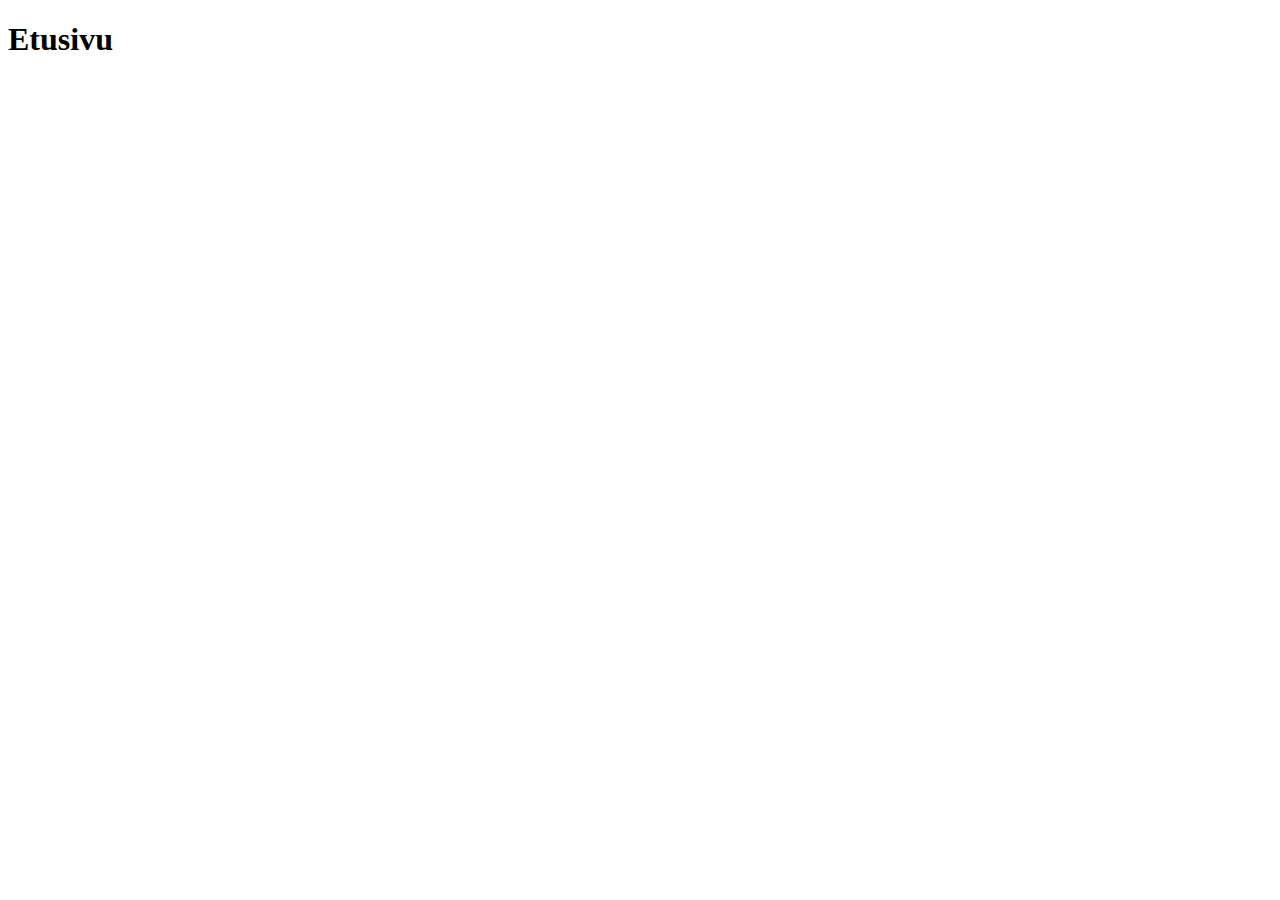
==== travel-mapper/src/main/resources/templates/index.html @ 25ea8cff "second commit: spring security and generic configurations" ====
<!DOCTYPE html>
<html lang="en" xmlns:th="http://www.thymeleaf.org">
<head>
    <meta charset="UTF-8">
    <meta http-equiv="X-UA-Compatible" content="IE=edge">
    <meta name="viewport" content="width=device-width, initial-scale=1.0">
    <title>Document</title>
</head>
<body>
    <h1>Etusivu</h1>
</body>
</html>
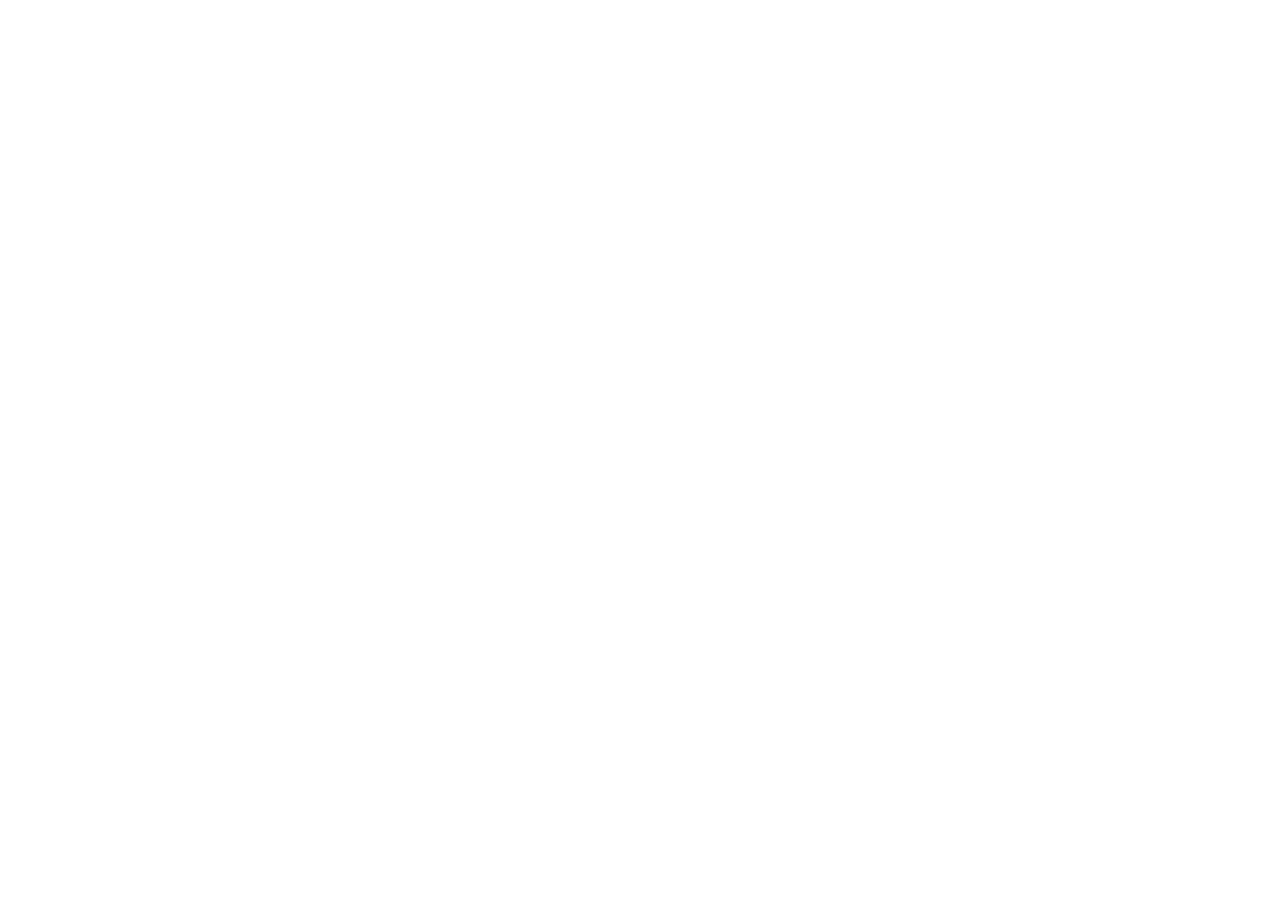
==== commit f4ae5f75: "add map for users and general styling" ====
--- a/travel-mapper/src/main/resources/templates/index.html
+++ b/travel-mapper/src/main/resources/templates/index.html
@@ -1,12 +1,13 @@
 <!DOCTYPE html>
 <html lang="en" xmlns:th="http://www.thymeleaf.org">
-<head>
-    <meta charset="UTF-8">
-    <meta http-equiv="X-UA-Compatible" content="IE=edge">
-    <meta name="viewport" content="width=device-width, initial-scale=1.0">
-    <title>Document</title>
-</head>
+<head th:replace="fragments/head :: head-fragment"></head>
 <body>
-    <h1>Etusivu</h1>
+    <header th:replace="fragments/header :: main-header"></header>
+    <main>
+        <section id="main-content-fragment"></section>
+    </main>
+    
+    <footer th:replace="fragments/footer :: main-footer"></footer>
+    
 </body>
 </html>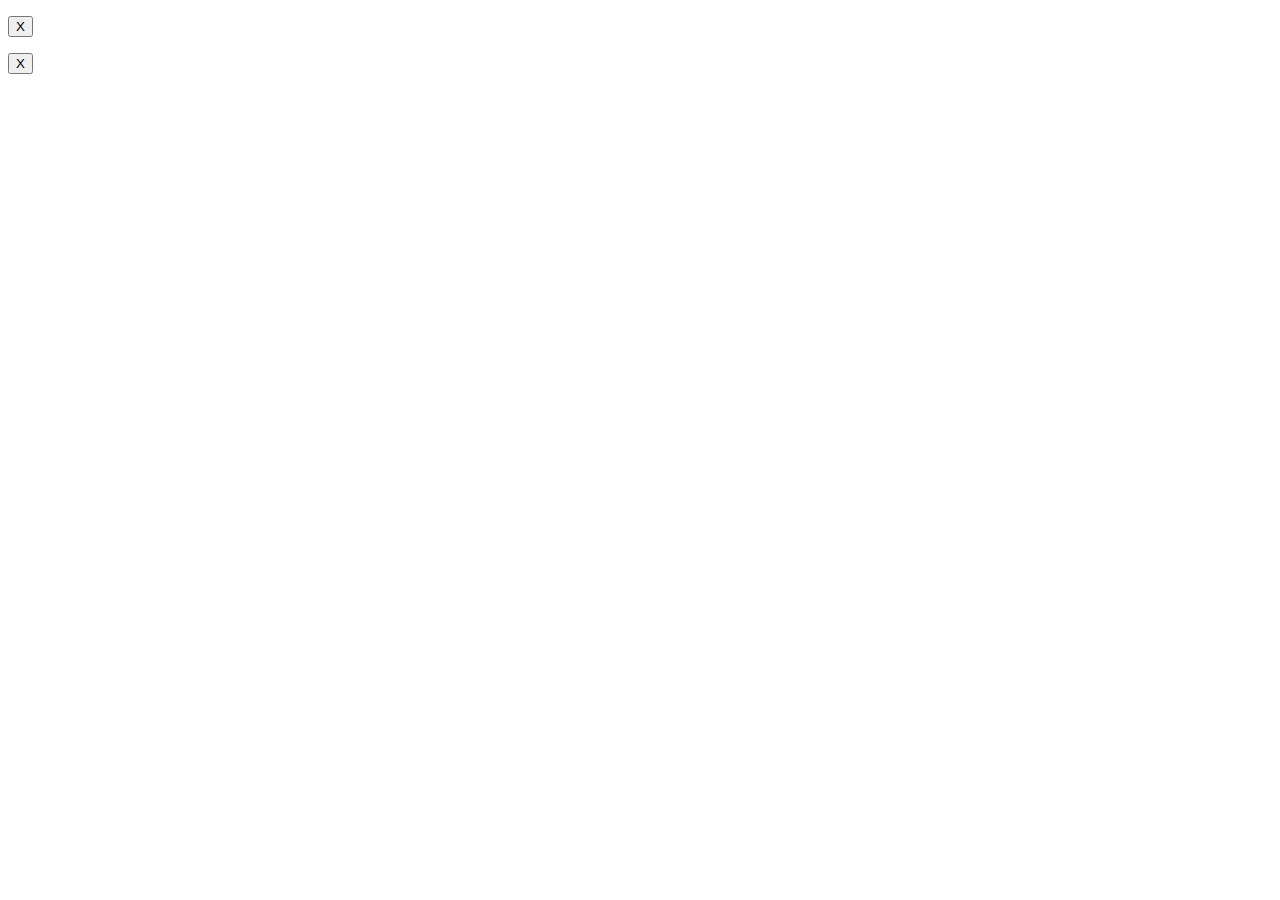
==== commit fba3ffd6: "input errors while logging in" ====
--- a/travel-mapper/src/main/resources/templates/index.html
+++ b/travel-mapper/src/main/resources/templates/index.html
@@ -1,13 +1,31 @@
 <!DOCTYPE html>
 <html lang="en" xmlns:th="http://www.thymeleaf.org">
+
 <head th:replace="fragments/head :: head-fragment"></head>
-<body>
+
+<body onload="loadFragment('front-page')">
     <header th:replace="fragments/header :: main-header"></header>
+    <!-- Error message -->
+    <div th:if="${registerError}" class="alert"><span>
+        <div class="alert-content alert-error">
+            <p th:text="${registerError}"></p>
+        </span>
+        <button type="button" class="btn-close" onclick="closeAlert()">X</button>
+        </div>     
+    </div>
+    <div th:if="${registerSuccess}" class="alert"><span>
+        <div class="alert-content alert-success">
+            <p th:text="${registerSuccess}"></p>
+        </span>
+        <button type="button" class="btn-close" onclick="closeAlert()">X</button>
+        </div>     
+    </div>
     <main>
         <section id="main-content-fragment"></section>
     </main>
-    
+
     <footer th:replace="fragments/footer :: main-footer"></footer>
-    
+
 </body>
+
 </html>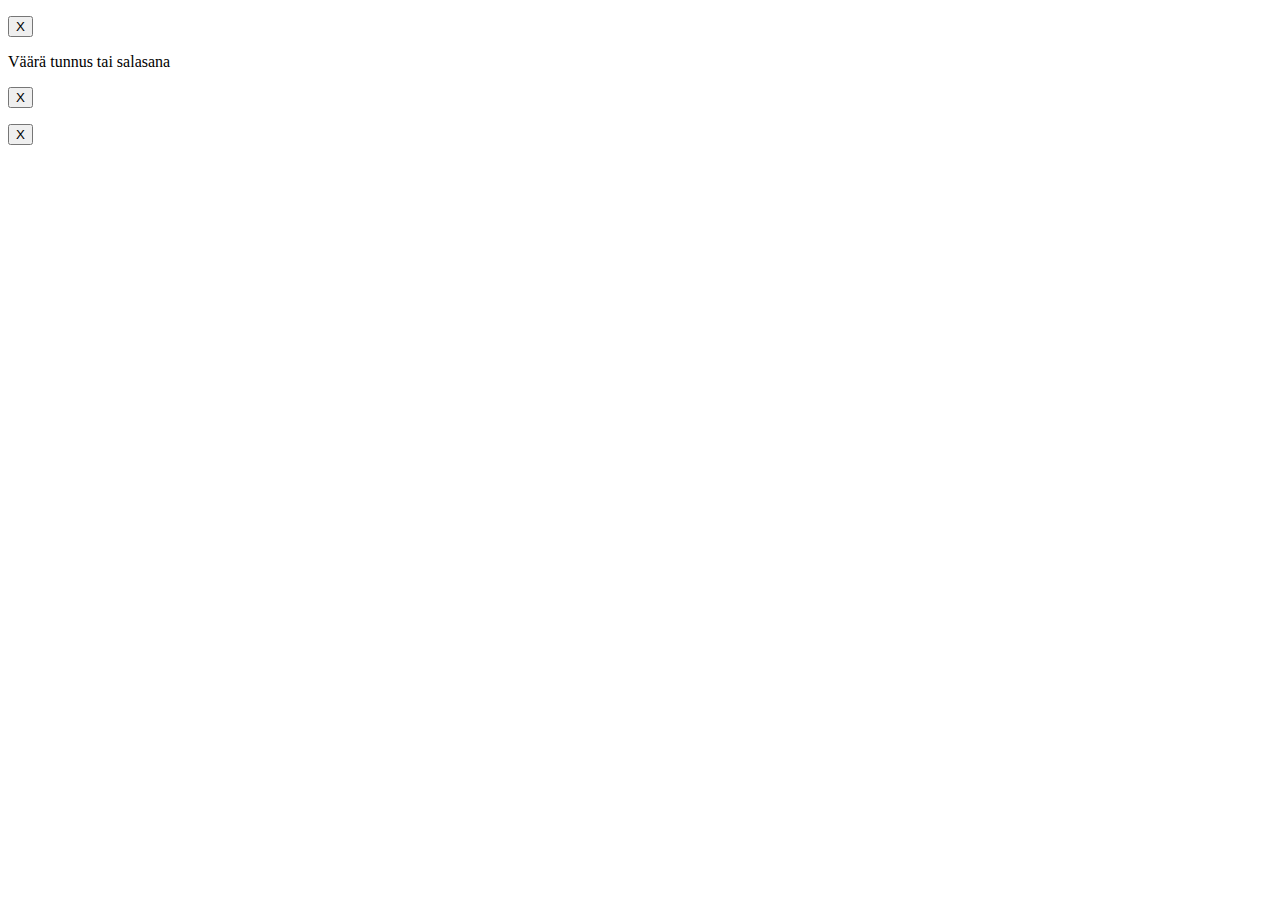
==== commit 892c7611: "styling navigation" ====
--- a/travel-mapper/src/main/resources/templates/index.html
+++ b/travel-mapper/src/main/resources/templates/index.html
@@ -5,7 +5,7 @@
 
 <body onload="loadFragment('front-page')">
     <header th:replace="fragments/header :: main-header"></header>
-    <!-- Error message -->
+    <!-- Error message on register-->
     <div th:if="${registerError}" class="alert"><span>
         <div class="alert-content alert-error">
             <p th:text="${registerError}"></p>
@@ -13,6 +13,15 @@
         <button type="button" class="btn-close" onclick="closeAlert()">X</button>
         </div>     
     </div>
+    <!-- Error message on login --> 
+    <div th:if="${param.error}" class="alert alert-login"><span>
+        <div class="alert-error">
+            <p>Väärä tunnus tai salasana</p>
+        </span>
+        <button type="button" class="btn-close" onclick="closeAlert()">X</button>
+        </div>     
+    </div>
+    <!-- Success message register -->
     <div th:if="${registerSuccess}" class="alert"><span>
         <div class="alert-content alert-success">
             <p th:text="${registerSuccess}"></p>
@@ -20,6 +29,7 @@
         <button type="button" class="btn-close" onclick="closeAlert()">X</button>
         </div>     
     </div>
+    <!--  -->
     <main>
         <section id="main-content-fragment"></section>
     </main>
